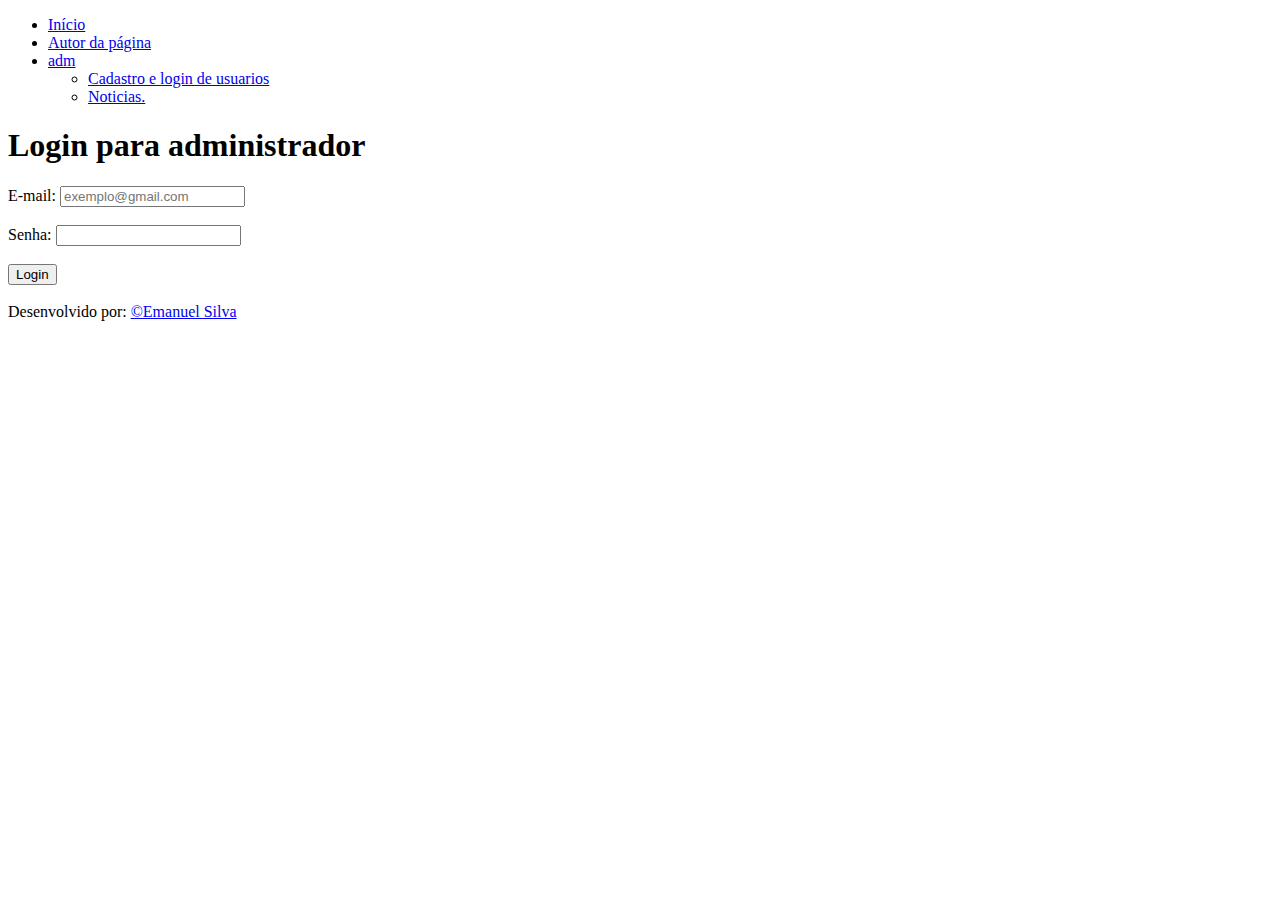
==== HP-web/adm.html @ 16941fc8 "dessa vez vai" ====
<!DOCTYPE html>
<html lang="pt-br">
<head>
<meta charset="UTF-8">
    <meta http-equiv="X-UA-Compatible" content="IE=edge">
    <meta name="viewport" content="width=device-width, initial-scale=1.0">
    <link rel="shortcut icon" href="imagens/hpico.png" type="image/png">
    <title>Página de login</title>
</head>
<body>
    <ul>
        <li><a href="index.html">Início</a></li>
        <li><a href="autor.html">Autor da página</a></li>
        <li>
            <a href="adm.html">adm</a>
            <ul>
                <li><a href="admin/usuarios.html">Cadastro e login de usuarios</a></li>
                <li><a href="admin/noticias.html">Noticias.</a></li>
            </ul>       
        </li>
    </ul>
    <header><h1>Login para administrador</h1></header>
    <main>
        <div>
            <label for="email">E-mail: </label>
            <input type="email" id="email" placeholder="exemplo@gmail.com" />
        </div> <br>
        <div>
            <label for="senha">Senha: </label>
            <input type="text" id="senha">
        </div> <br>
        <div class="button">
            <button type="submit">Login</button>
        </div>
    </main> <br>
    <footer>Desenvolvido por: <a href="autor.html">&copy;Emanuel Silva</a></footer>
</body>
</html>
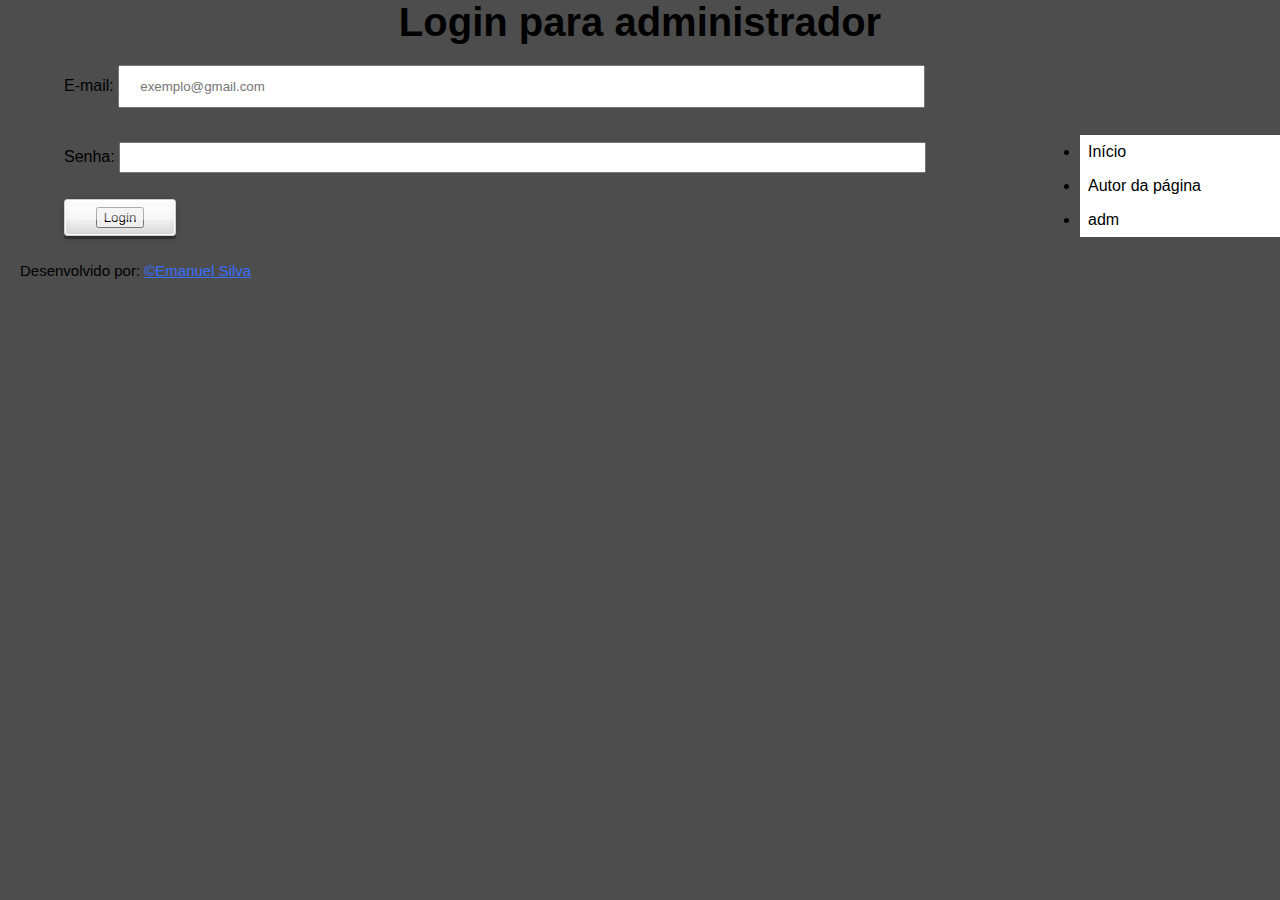
==== commit a3fb0bdd: "CSS" ====
--- a/HP-web/adm.html
+++ b/HP-web/adm.html
@@ -5,34 +5,39 @@
     <meta http-equiv="X-UA-Compatible" content="IE=edge">
     <meta name="viewport" content="width=device-width, initial-scale=1.0">
     <link rel="shortcut icon" href="imagens/hpico.png" type="image/png">
+    <link rel="stylesheet" href="style2.css">
     <title>Página de login</title>
 </head>
 <body>
-    <ul>
-        <li><a href="index.html">Início</a></li>
-        <li><a href="autor.html">Autor da página</a></li>
-        <li>
-            <a href="adm.html">adm</a>
-            <ul>
-                <li><a href="admin/usuarios.html">Cadastro e login de usuarios</a></li>
-                <li><a href="admin/noticias.html">Noticias.</a></li>
-            </ul>       
-        </li>
-    </ul>
-    <header><h1>Login para administrador</h1></header>
-    <main>
-        <div>
-            <label for="email">E-mail: </label>
-            <input type="email" id="email" placeholder="exemplo@gmail.com" />
-        </div> <br>
-        <div>
-            <label for="senha">Senha: </label>
-            <input type="text" id="senha">
-        </div> <br>
-        <div class="button">
-            <button type="submit">Login</button>
-        </div>
+    <nav class="menu">
+        <ul>
+            <li><a href="index.html">Início</a></li>
+            <li><a href="autor.html">Autor da página</a></li>
+            <li>
+                <a href="adm.html">adm</a>
+                <ul>
+                    <li><a href="admin/usuarios.html">Cadastro e login de usuarios</a></li>
+                    <li><a href="admin/noticias.html">Noticias.</a></li>
+                </ul>
+            </li>
+        </ul>
+    </nav>
+    <header class="cabeçalho"><h1>Login para administrador</h1></header>
+    <main class="principal">
+        <form action="login" method="POST" class='formulario'>
+            <div class="login">
+                <label for="email">E-mail: </label>
+                <input type="email" id="email" placeholder="exemplo@gmail.com" />
+            </div> <br>
+            <div class="login">
+                <label for="senha">Senha: </label>
+                <input type="password" id="senha">
+            </div> <br>
+            <div class="button">
+                <button type="submit">Login</button>
+            </div>
+        </form>
     </main> <br>
-    <footer>Desenvolvido por: <a href="autor.html">&copy;Emanuel Silva</a></footer>
+    <footer class="rodape">Desenvolvido por: <a href="autor.html">&copy;Emanuel Silva</a></footer>
 </body>
 </html> --- a/HP-web/style2.css
+++ b/HP-web/style2.css
@@ -0,0 +1,189 @@
+@charset "UTF-8";
+
+:root {
+    --cor1: #EDEDED;
+    --cor2: rgb(0, 0, 0);
+
+    --fonte-padrao: Arial, Verdana, sans-Serif; 
+}
+
+* {
+    margin: 0px;
+    font-family: var(--fonte-padrao);
+}
+body{
+    background-color: rgba(0, 0, 0, 0.699);
+}
+/* rgba(0, 0, 0, 0.699) */
+.cadastro div {
+    padding: 3px;
+}
+.cadastro {
+    padding: 7px 18px 10px 18px;
+    border: 3px solid rgb(0, 0, 0);
+    background-color: rgba(255, 255, 255, 0.726);
+}
+.cadastro h1{
+    padding: 1px 3px 6px 3px;
+    margin-bottom: 3px;
+}
+#title-noticia {
+    
+}
+input[type=text] {
+    width: 70%;
+    padding: 12px 20px;
+    margin: 8px 0;
+    box-sizing: border-box;
+  }
+input[type=email] {
+    width: 70%;
+    padding: 12px 20px;
+    margin: 8px 0;
+    box-sizing: border-box;
+}
+input[type=password] {
+    width: 70%;
+    padding: 6px 10px;
+    margin: 8px 0;
+    box-sizing: border-box;
+}
+.menu {    
+width: 200px; /* Set a width if you like */
+}
+.menu a {
+    background-color: rgb(255, 255, 255); /* Grey background color */
+    color: rgb(0, 0, 0); /* Black text color */
+    display: block; /* Make the links appear below each other */
+    padding: 8px; /* Add some padding */
+    text-decoration: none; /* Remove underline from links */
+  }
+  
+.menu a:hover {
+    background-color: #ccc; 
+  }
+.menu a.active {
+    background-color: #ffffff; /* Add a green color to the "active/current" link */
+    color: white;
+  }
+.menu li ul {
+    display: none;
+}
+.menu li:hover ul { 
+    display: block; 
+}
+.menu {
+    position: fixed;
+    right: 0;
+    top: 15%;
+    width: 15em;
+    margin-top: -2,5em;
+  }
+.principal {
+    padding: 12px 5% 6px 5%;   /* superior direita inferior esquerda*/
+}
+.button{
+    background: -webkit-linear-gradient(bottom, #E0E0E0, #F9F9F9 70%);
+    background: -moz-linear-gradient(bottom, #E0E0E0, #F9F9F9 70%);
+    background: -o-linear-gradient(bottom, #E0E0E0, #F9F9F9 70%);
+    background: -ms-linear-gradient(bottom, #E0E0E0, #F9F9F9 70%);
+    background: linear-gradient(bottom, #E0E0E0, #F9F9F9 70%);
+    border: 1px solid #CCCCCE;
+    border-radius: 3px;
+    box-shadow: 0 3px 0 rgba(0, 0, 0, .3),
+                  0 2px 7px rgba(0, 0, 0, 0.2);
+    color: #616165;
+    display: block;
+    font-family: "Trebuchet MS";
+    font-size: 14px;
+    font-weight: bold;
+    line-height: 25px;
+    text-align: center;
+    text-decoration: none;
+    text-transform: uppercase;
+    text-shadow:1px 1px 0 #FFF;
+    padding: 5px 15px;
+    position: relative;
+    width: 80px;
+}
+
+.button:before{
+    border: 1px solid #FFF;
+    border-radius: 3px;
+    box-shadow: inset 0 -2px 12px -4px rgba(70, 70, 70, .2),
+                  inset 0 3px 2px -1px rgba(255, 255, 255, 1);
+    content: "";
+    bottom: 0;
+    left: 0;
+    right: 0;
+    top: 0;
+    padding: 5px;
+    position: absolute;
+}
+
+.button:after{
+    background: rgba(255, 255, 255, .4);
+    border-radius: 2px;
+    content: "";
+    bottom: 15px;
+    left: 0px;
+    right: 0px;
+    top: 0px;
+    position: absolute;
+}
+.button:active{
+    box-shadow: inset 0 0 7px rgba(0, 0, 0, .2);
+    top: 4px;
+}
+.botao01:active:before{
+    border: none;
+    box-shadow:none;
+}
+
+.data-table th, td {
+    padding: 4px 8px;
+    border: 2px solid black;
+}
+tr:nth-child(even) {
+    background: #FFF;
+    } /*Intercalando cores com pseudo-classes*/
+tr:nth-child(odd) {
+        background: #EEE;
+    } 
+.baixo {
+    padding: 10px 20px;
+    background-color: rgba(255, 255, 255, 0.808);
+    border: 2px solid rgb(0, 0, 0);
+    height: 500px;
+}
+#cabeçalho-usuarios {
+    color: white;
+    padding: 2px 2px 2px 2px;
+    margin-right: auto;
+    margin-left: auto;
+    width: 70%;
+
+}
+h1 {
+    text-align: center;
+    font-size: 2.5rem;
+}
+.principal h1 {
+    font-size: 2rem;
+    text-align: center;
+}
+#cabeçalho-noticias {
+    color: white;
+    padding: 4px 4px 4px 4px;
+    margin-right: auto;
+    margin-left: auto;
+    width: 25%;
+}
+.rodape {
+    font-size: 15px;
+    font-family: Arial, Helvetica, sans-serif;
+    padding: 2px 20px 15px;
+}
+.rodape a {
+    color: rgb(56, 109, 255);
+}